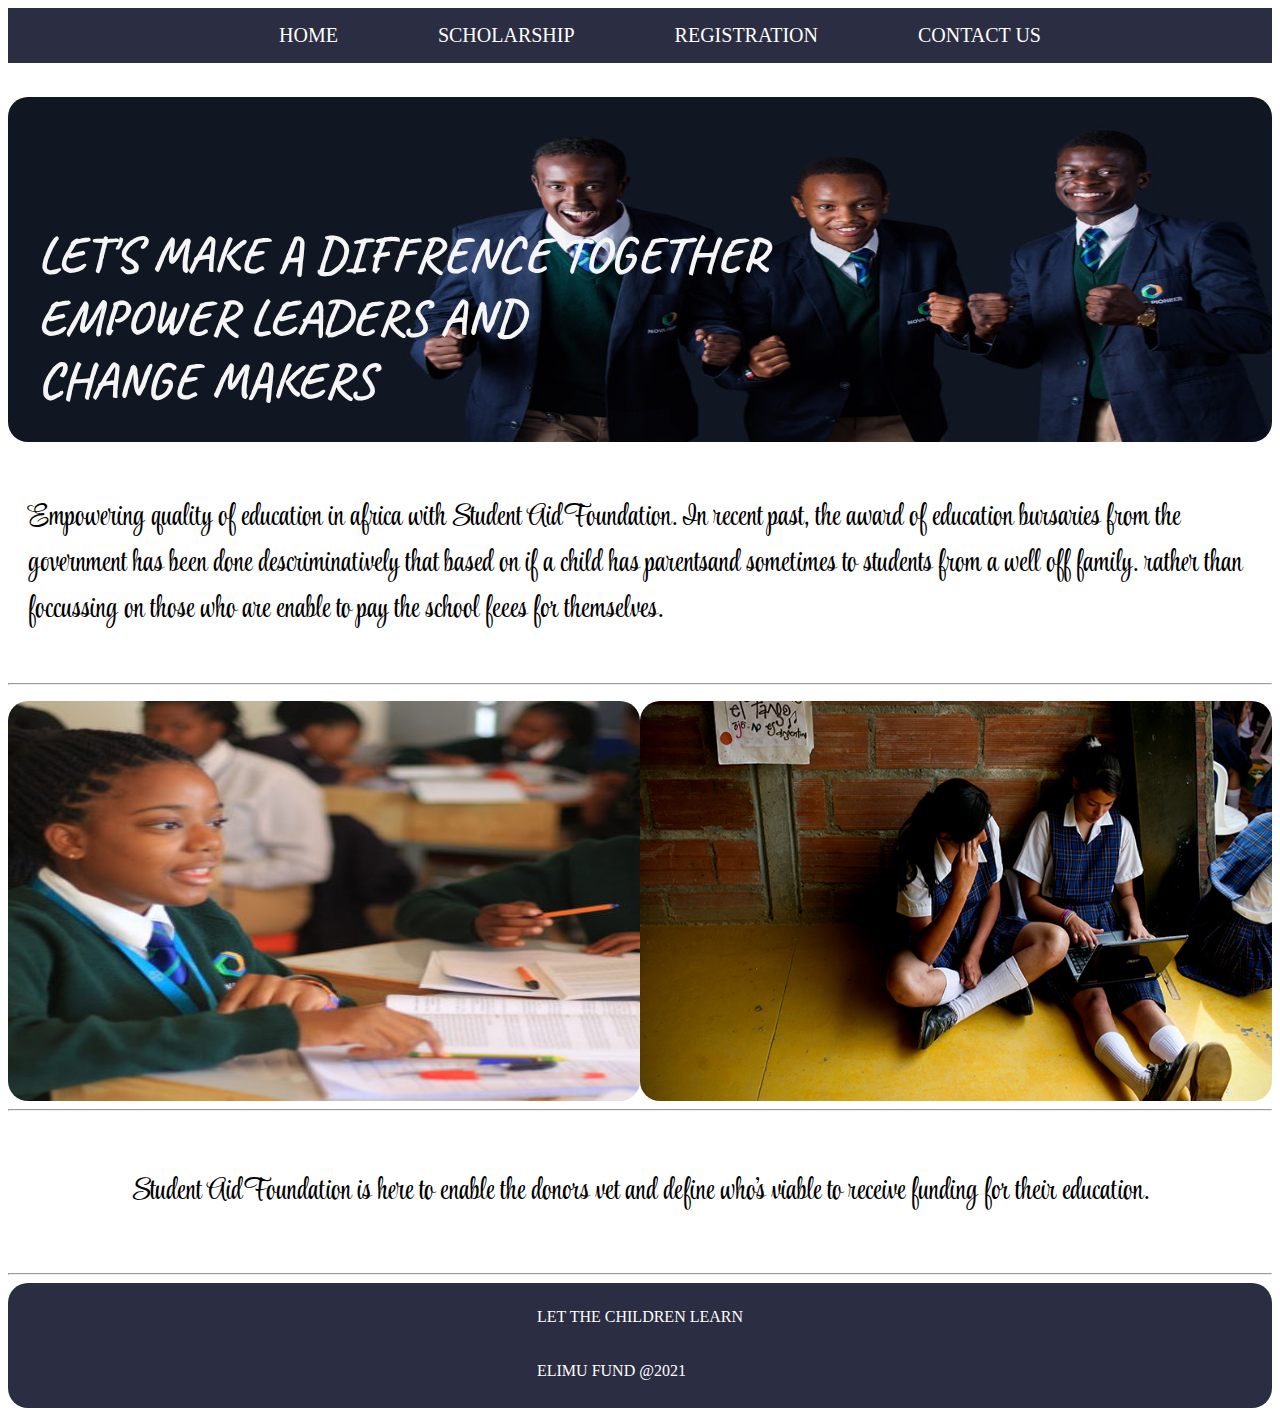
==== index.html @ 40d01602 "Merge pull request #4 from kipbet/home" ====
<!DOCTYPE html>
<html lang="en">
<head>
    <meta charset="UTF-8">
    <meta http-equiv="X-UA-Compatible" content="IE=edge">
    <meta name="viewport" content="width=device-width, initial-scale=1.0">
    <link rel="preconnect" href="https://fonts.googleapis.com">
<link rel="preconnect" href="https://fonts.gstatic.com" crossorigin>
<link href="https://fonts.googleapis.com/css2?family=Style+Script&display=swap" rel="stylesheet">
<link rel="preconnect" href="https://fonts.googleapis.com">
<link rel="preconnect" href="https://fonts.gstatic.com" crossorigin>
<link href="https://fonts.googleapis.com/css2?family=Lobster&family=MonteCarlo&family=Style+Script&display=swap" rel="stylesheet">
<link rel="preconnect" href="https://fonts.googleapis.com">
<link rel="preconnect" href="https://fonts.gstatic.com" crossorigin>
<link href="https://fonts.googleapis.com/css2?family=Caveat&family=Lobster&family=MonteCarlo&family=Style+Script&display=swap" rel="stylesheet">
    <link rel="stylesheet" href="index.css">
    <title>Document</title>
</head>
<body>
    <!-- navigation -->
    <div id="navigation">

        <nav id="nav">
 
            <ul>
                <a href="">HOME</a>
            </ul>

            <ul>
                <a href="">SCHOLARSHIP</a>
            </ul>

            <ul>
                <a href="">REGISTRATION</a>
            </ul>
            <ul>
                <a href="">CONTACT US</a>
                
            </ul>

            
            </nav>
        
    </div>


<!-- page 2 --> 

<div id="image3">
    <div id="head">
        <h1 class="head">

            LET'S MAKE A DIFFRENCE TOGETHER <br> 
            EMPOWER LEADERS AND  <br> 
            CHANGE MAKERS  
            
        </h1>
    </div>

</div>

<!-- paragraph -->

<div id="paragraph"> 

    <p class="paragraph">
        
        Empowering quality of education in africa with Student Aid Foundation.
      In recent past, the award of education bursaries from the government has been
      done descriminatively that based on if a child has parentsand sometimes to students
      from a well off family. rather than foccussing on those who are enable to pay
      the school feees for themselves.

      <hr>
    

    </p>

</div>


<!-- page3 -->

<div id="box">
    

    <div id="image1">
    
    </div>
    
    <div id="image2">
    
        
    </div>
    
    
    </div>
    <hr>
 
    <div id="foot">

  
        <p class="paragraph">
            Student Aid Foundation is here to enable the donors vet and define who's viable to receive
            funding for their education.
            
         </p>
         
       
    
        
    </div>
    <hr>



<!-- page4 -->


<div id="footer">

  
    <li>

        <a href="">LET THE CHILDREN LEARN</a>

        <p>
            ELIMU FUND
    
    
            @2021
         </p>

      
    </li>
   
  
    
    
</div>


    
</body>
</html>
---- index.css ----
*{
    text-decoration: none;
    list-style: none;
    
}
#navigation{
    display: flex;
    height: auto;
    justify-content: center;
    background-color: rgb(43, 45, 66);

}

#nav{
    list-style: none;
    display: flex;
    flex-direction: row;
    justify-content:space-between ;
    text-align: center;
    align-items: center;
   
}
#nav ul a{
    color: white;
    padding: 15px 30px;
    font-size: 20px;
}
#nav ul a:hover{
    color: white;
    padding: 15px 30px;
    background-color: rgba(0, 0, 0,0.4);
    border-radius: 20px;
}
#box{
    height: auto;
    width: 100%;
    display: flex;
    /* background-color: red; */

}

#image1{
    height: 400px;
    width: 50%;
    background-image: url(./pics/image1.jpg);
    background-size: 100% 100%; 
    border-radius: 20px;   

}

#image2{
    height: 400px;
    width: 50%;
    background-image: url(./pics/image2.jpg);
    background-size: 100% 100%; 
    border-radius: 20px;

}

#image3{
    height: auto;
    width: 100%;
    background-image: url(./pics/image3.jpg);
    background-size: 100% 100%; 
    border-radius: 20px;
    
}
#head h1{
    padding: 30px;
    padding-top: 10%;
    color: whitesmoke;
    
   

}
.head{
   
    font-family: 'Caveat', cursive;

    font-size: 50px;
}
#paragraph{

    justify-content: center;

}
.paragraph{
    padding: 20px;
    /* font-family: 'Lobster', cursive; */
    justify-content: center;
    font-size: 30px;
        font-family: 'Style Script', cursive;

    
}
#foot{
    display: flex;
    height: auto;
    justify-content: center;
    
    border-radius: 20px;

}

#footer{
    display: flex;
    height: 100px;
    justify-content: center;
    background-color: rgb(43, 45, 66);
    padding-top: 25px;
    border-radius: 20px;

}

#footer li a{
    color: white;
    padding-top:20px;
    justify-content: space-around;
    


}
#footer li p{
    color: white;
    padding-top:20px;
    justify-content: space-around;


}
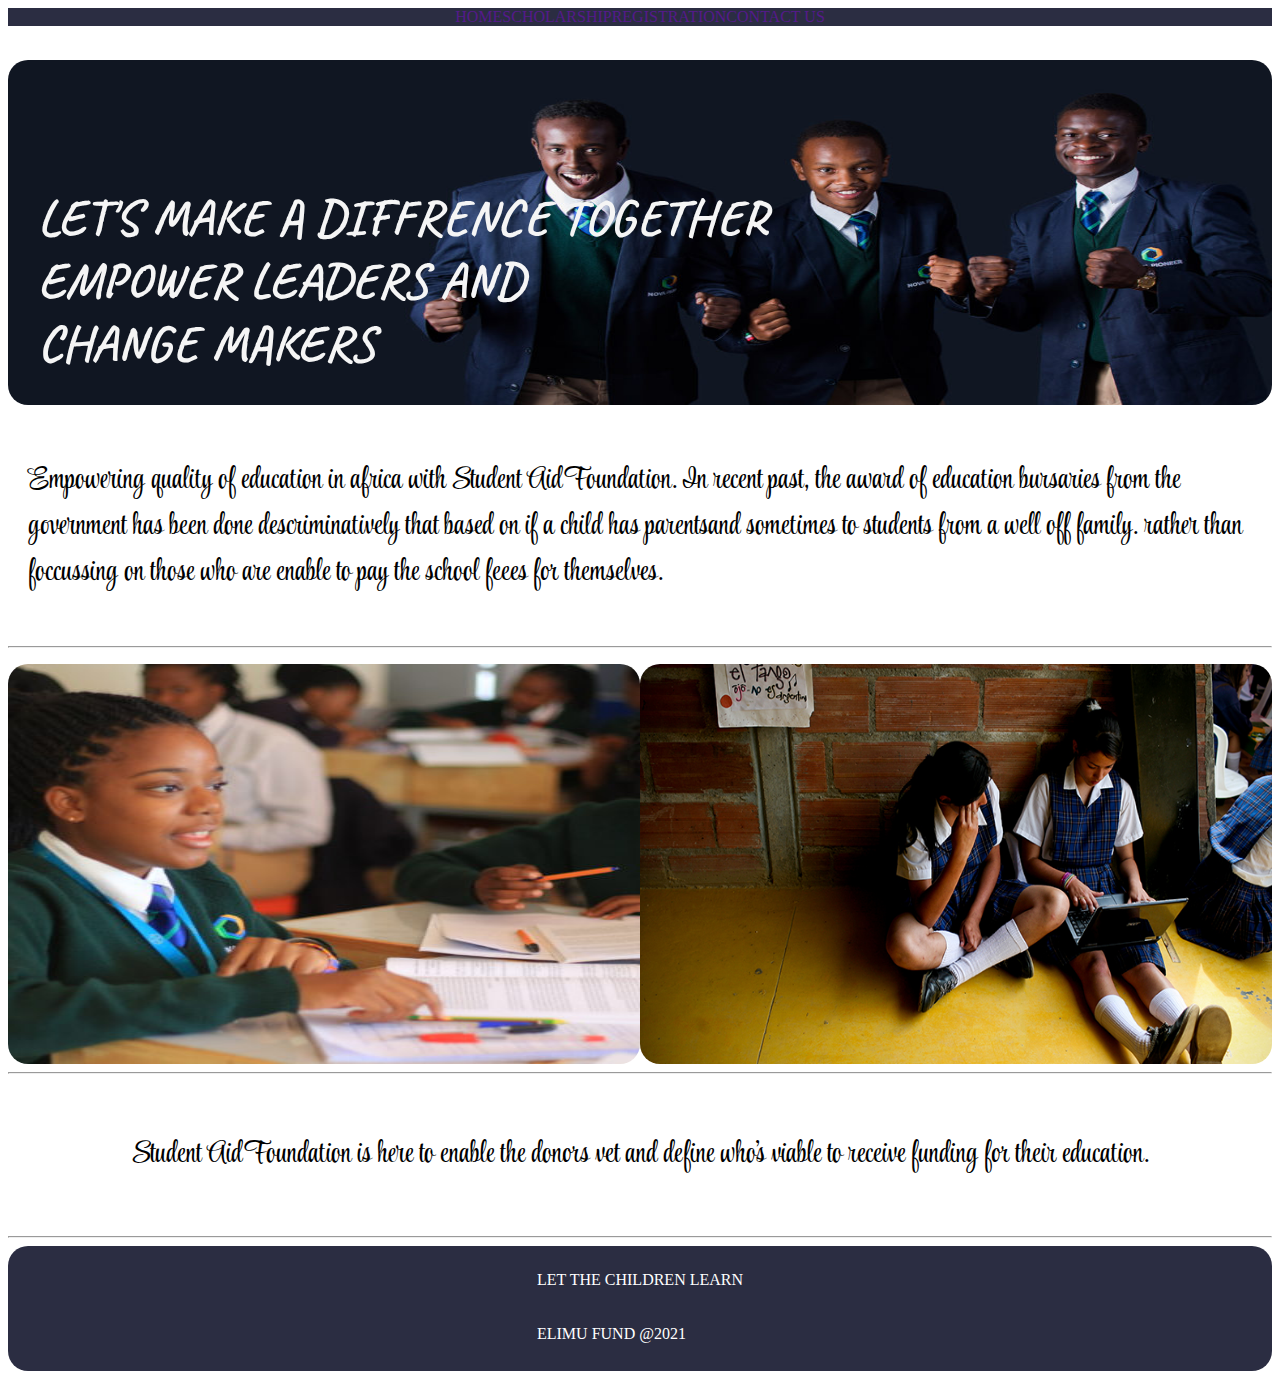
==== commit 35cc7162: "remove ul tags from nav-bar home" ====
--- a/index.html
+++ b/index.html
@@ -21,25 +21,12 @@
     <div id="navigation">
 
         <nav id="nav">
- 
-            <ul>
+            
                 <a href="">HOME</a>
-            </ul>
-
-            <ul>
                 <a href="">SCHOLARSHIP</a>
-            </ul>
-
-            <ul>
                 <a href="">REGISTRATION</a>
-            </ul>
-            <ul>
                 <a href="">CONTACT US</a>
-                
-            </ul>
-
-            
-            </nav>
+        </nav>
         
     </div>
 
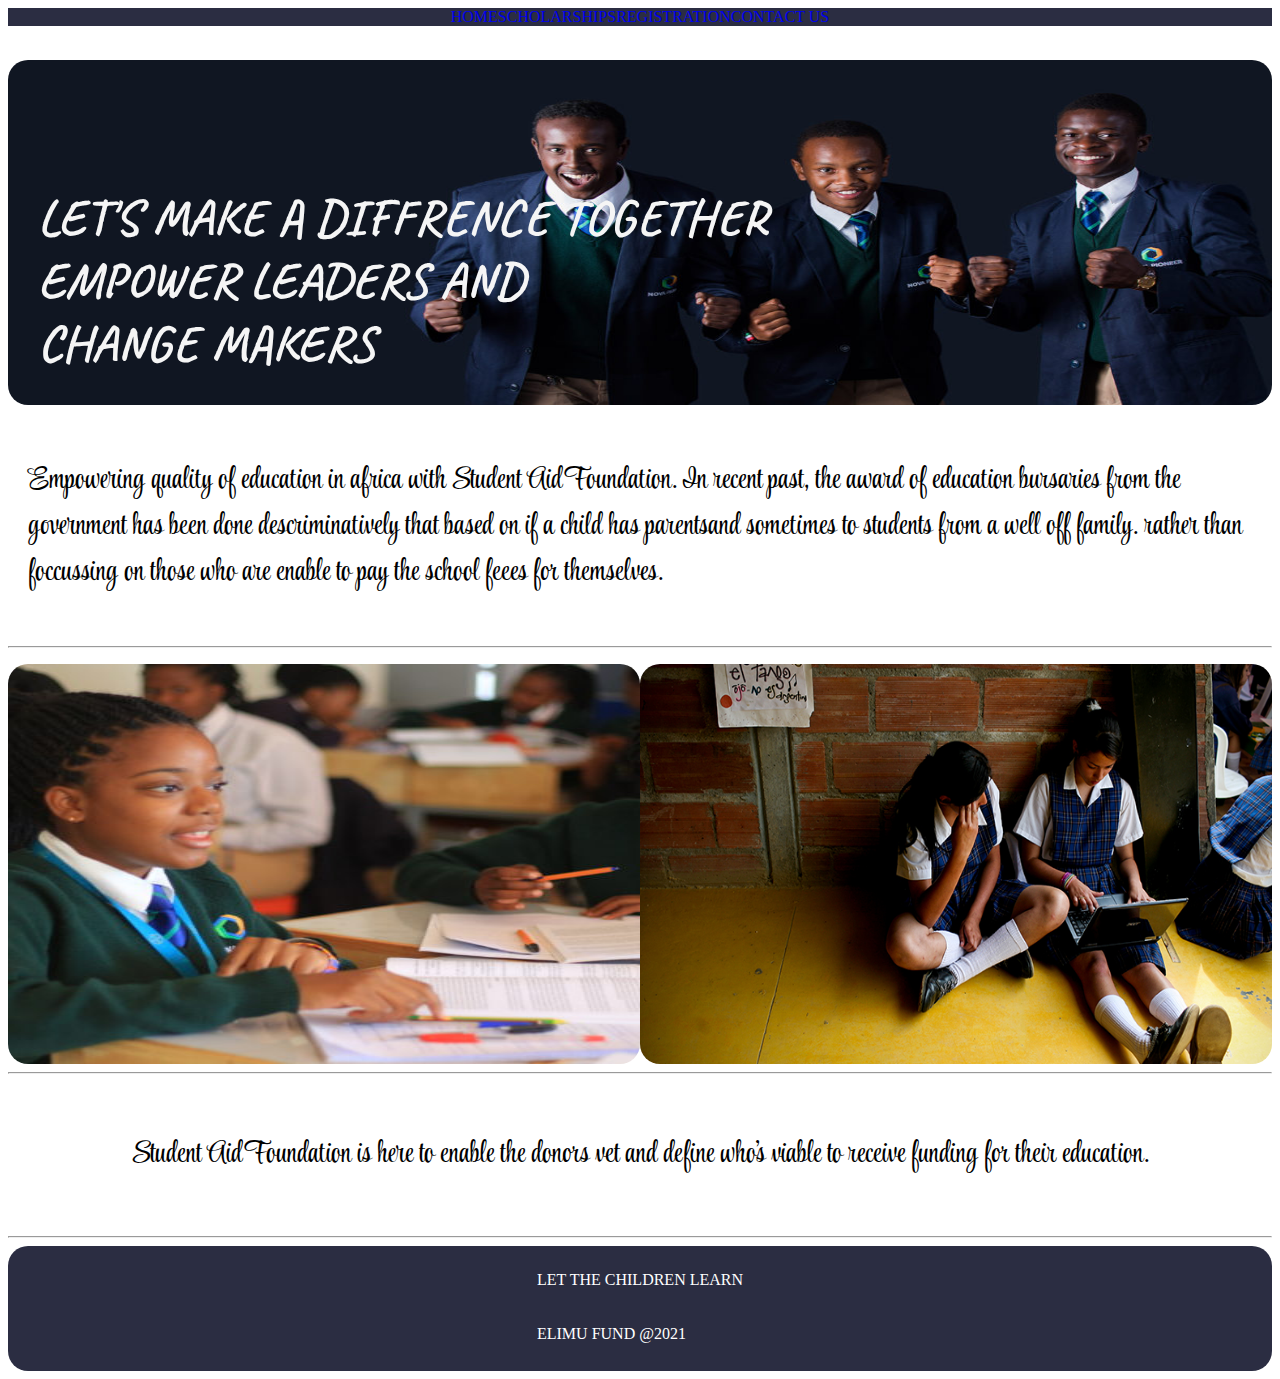
==== commit 8db1d800: "update href links in nav bar" ====
--- a/index.html
+++ b/index.html
@@ -21,11 +21,10 @@
     <div id="navigation">
 
         <nav id="nav">
-            
-                <a href="">HOME</a>
-                <a href="">SCHOLARSHIP</a>
-                <a href="">REGISTRATION</a>
-                <a href="">CONTACT US</a>
+            <a href="#home">HOME</a>
+            <a href="#scholarships">SCHOLARSHIPS</a>
+            <a href="#registration">REGISTRATION</a>
+            <a href="#contact">CONTACT US</a>
         </nav>
         
     </div>
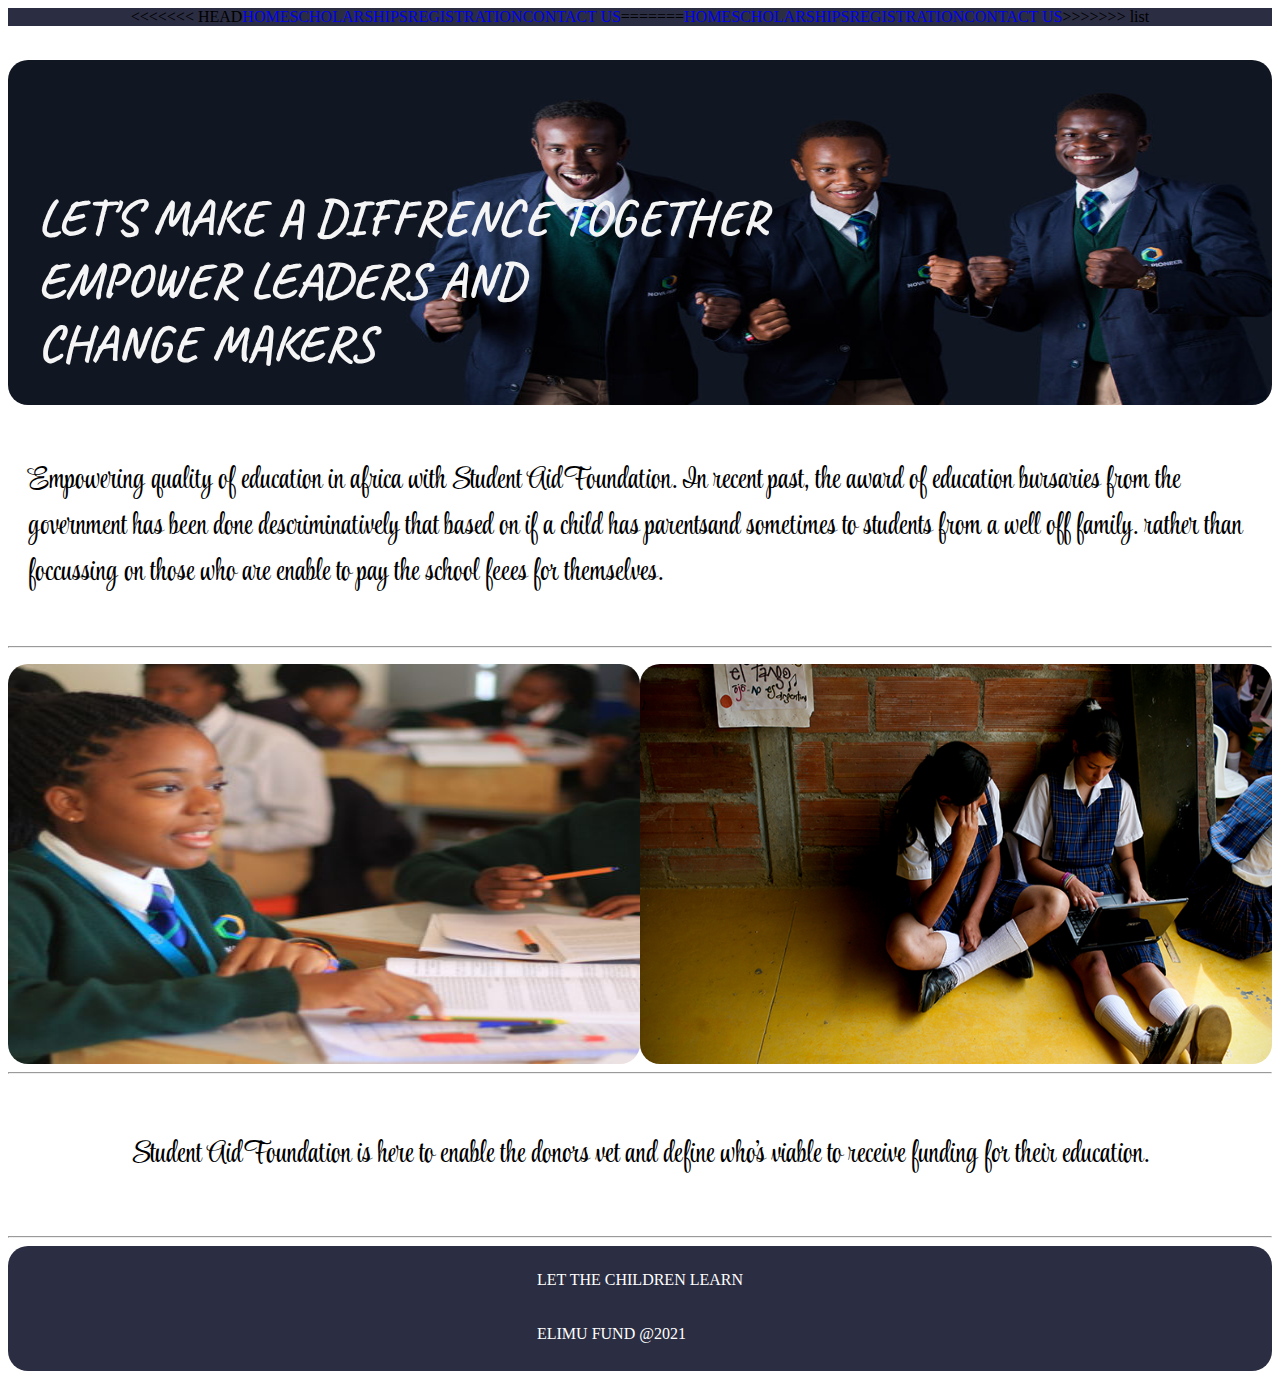
==== commit 60f4703a: "update nav-bar" ====
--- a/index.html
+++ b/index.html
@@ -21,10 +21,18 @@
     <div id="navigation">
 
         <nav id="nav">
+<<<<<<< HEAD
             <a href="#home">HOME</a>
             <a href="#scholarships">SCHOLARSHIPS</a>
             <a href="#registration">REGISTRATION</a>
             <a href="#contact">CONTACT US</a>
+=======
+            <a href="index.html">HOME</a>
+            <a href="list.html">SCHOLARSHIPS</a>
+            <a href="reg.html">REGISTRATION</a>
+            <a href="contact.html">CONTACT US</a>
+        </nav>  
+>>>>>>> list
         </nav>
         
     </div>
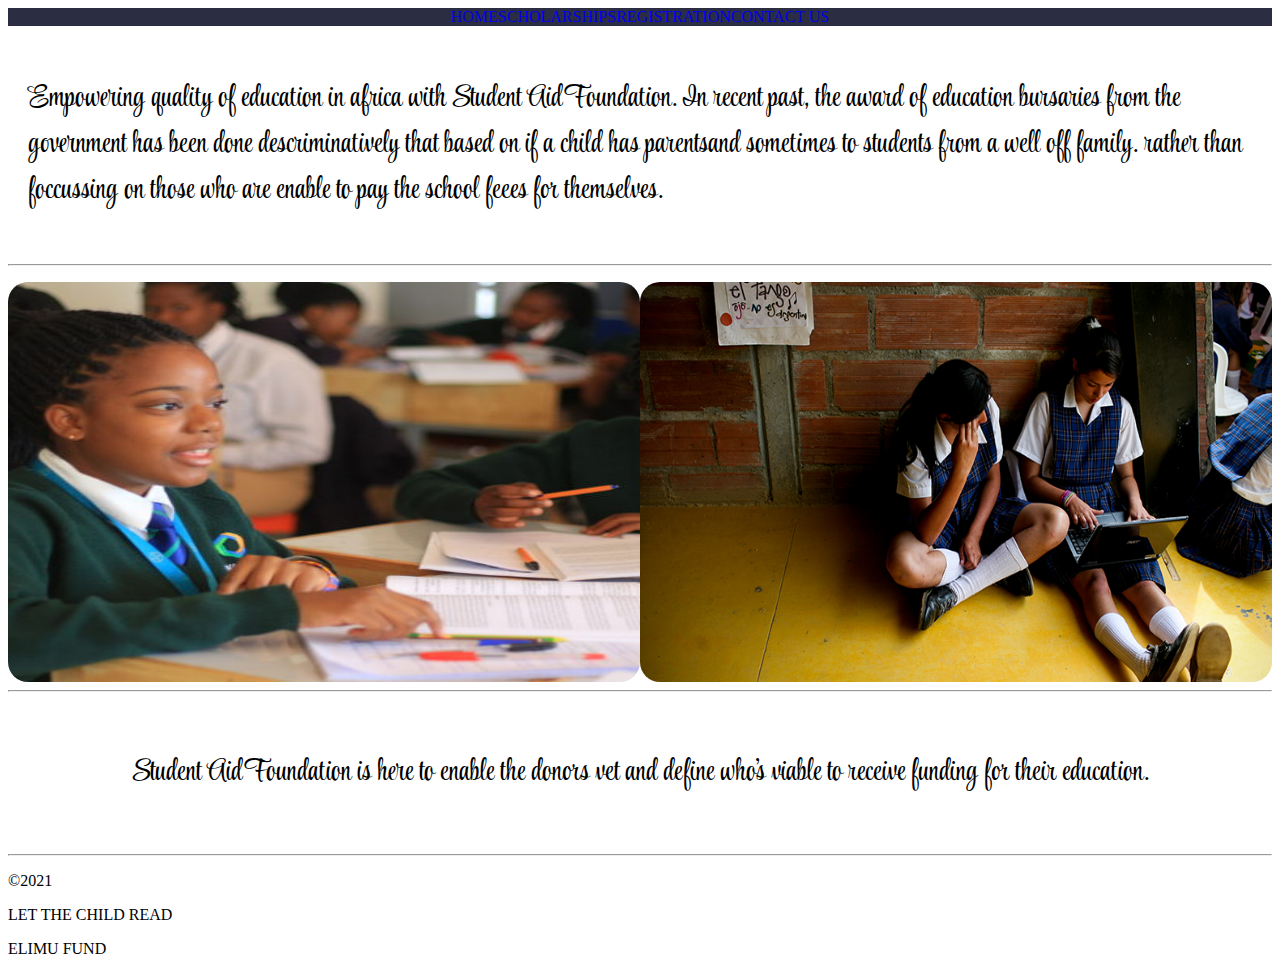
==== commit 4b8bb0b4: "Merge pull request #19 from kipbet/home" ====
--- a/index.html
+++ b/index.html
@@ -1,139 +1,107 @@
 <!DOCTYPE html>
 <html lang="en">
+
 <head>
     <meta charset="UTF-8">
     <meta http-equiv="X-UA-Compatible" content="IE=edge">
     <meta name="viewport" content="width=device-width, initial-scale=1.0">
     <link rel="preconnect" href="https://fonts.googleapis.com">
-<link rel="preconnect" href="https://fonts.gstatic.com" crossorigin>
-<link href="https://fonts.googleapis.com/css2?family=Style+Script&display=swap" rel="stylesheet">
-<link rel="preconnect" href="https://fonts.googleapis.com">
-<link rel="preconnect" href="https://fonts.gstatic.com" crossorigin>
-<link href="https://fonts.googleapis.com/css2?family=Lobster&family=MonteCarlo&family=Style+Script&display=swap" rel="stylesheet">
-<link rel="preconnect" href="https://fonts.googleapis.com">
-<link rel="preconnect" href="https://fonts.gstatic.com" crossorigin>
-<link href="https://fonts.googleapis.com/css2?family=Caveat&family=Lobster&family=MonteCarlo&family=Style+Script&display=swap" rel="stylesheet">
+    <link rel="preconnect" href="https://fonts.gstatic.com" crossorigin>
+    <link href="https://fonts.googleapis.com/css2?family=Style+Script&display=swap" rel="stylesheet">
+    <link rel="preconnect" href="https://fonts.googleapis.com">
+    <link rel="preconnect" href="https://fonts.gstatic.com" crossorigin>
+    <link href="https://fonts.googleapis.com/css2?family=Lobster&family=MonteCarlo&family=Style+Script&display=swap"
+        rel="stylesheet">
+    <link rel="preconnect" href="https://fonts.googleapis.com">
+    <link rel="preconnect" href="https://fonts.gstatic.com" crossorigin>
+    <link
+        href="https://fonts.googleapis.com/css2?family=Caveat&family=Lobster&family=MonteCarlo&family=Style+Script&display=swap"
+        rel="stylesheet">
     <link rel="stylesheet" href="index.css">
-    <title>Document</title>
+    <title>ELIMU FUNDS</title>
 </head>
+
 <body>
     <!-- navigation -->
     <div id="navigation">
 
         <nav id="nav">
-<<<<<<< HEAD
-            <a href="#home">HOME</a>
-            <a href="#scholarships">SCHOLARSHIPS</a>
-            <a href="#registration">REGISTRATION</a>
-            <a href="#contact">CONTACT US</a>
-=======
             <a href="index.html">HOME</a>
             <a href="list.html">SCHOLARSHIPS</a>
             <a href="reg.html">REGISTRATION</a>
             <a href="contact.html">CONTACT US</a>
-        </nav>  
->>>>>>> list
         </nav>
         
     </div>
 
+    <!-- paragraph -->
 
-<!-- page 2 --> 
+    <div id="paragraph">
 
-<div id="image3">
-    <div id="head">
-        <h1 class="head">
+        <p class="paragraph">
 
-            LET'S MAKE A DIFFRENCE TOGETHER <br> 
-            EMPOWER LEADERS AND  <br> 
-            CHANGE MAKERS  
-            
-        </h1>
+            Empowering quality of education in africa with Student Aid Foundation.
+            In recent past, the award of education bursaries from the government has been
+            done descriminatively that based on if a child has parentsand sometimes to students
+            from a well off family. rather than foccussing on those who are enable to pay
+            the school feees for themselves.
+
+            <hr>
+
+
+        </p>
+
     </div>
 
-</div>
 
-<!-- paragraph -->
+    <!-- page3 -->
 
-<div id="paragraph"> 
-
-    <p class="paragraph">
-        
-        Empowering quality of education in africa with Student Aid Foundation.
-      In recent past, the award of education bursaries from the government has been
-      done descriminatively that based on if a child has parentsand sometimes to students
-      from a well off family. rather than foccussing on those who are enable to pay
-      the school feees for themselves.
-
-      <hr>
-    
-
-    </p>
-
-</div>
+    <div id="box">
 
 
-<!-- page3 -->
+        <div id="image1">
 
-<div id="box">
-    
+        </div>
 
-    <div id="image1">
-    
-    </div>
-    
-    <div id="image2">
-    
-        
-    </div>
-    
-    
+        <div id="image2">
+
+
+        </div>
+
+
     </div>
     <hr>
- 
+
     <div id="foot">
 
-  
+
         <p class="paragraph">
             Student Aid Foundation is here to enable the donors vet and define who's viable to receive
             funding for their education.
-            
-         </p>
-         
-       
-    
-        
+
+        </p>
+
+
+
+
     </div>
     <hr>
 
 
 
-<!-- page4 -->
+    <!-- page4 -->
+
+    <footer>
+        <p id="p1">&copy;2021</p>
+        <p id="p2">LET THE CHILD READ</p>
+        <p id="p3">ELIMU FUND</p>
 
 
-<div id="footer">
 
-  
-    <li>
-
-        <a href="">LET THE CHILDREN LEARN</a>
-
-        <p>
-            ELIMU FUND
-    
-    
-            @2021
-         </p>
-
-      
-    </li>
-   
-  
-    
-    
-</div>
+    </div>
 
 
-    
+
 </body>
-</html>                                                                                                                                                                                                                                                                                                                                                                                                                                                                    +
+</html>